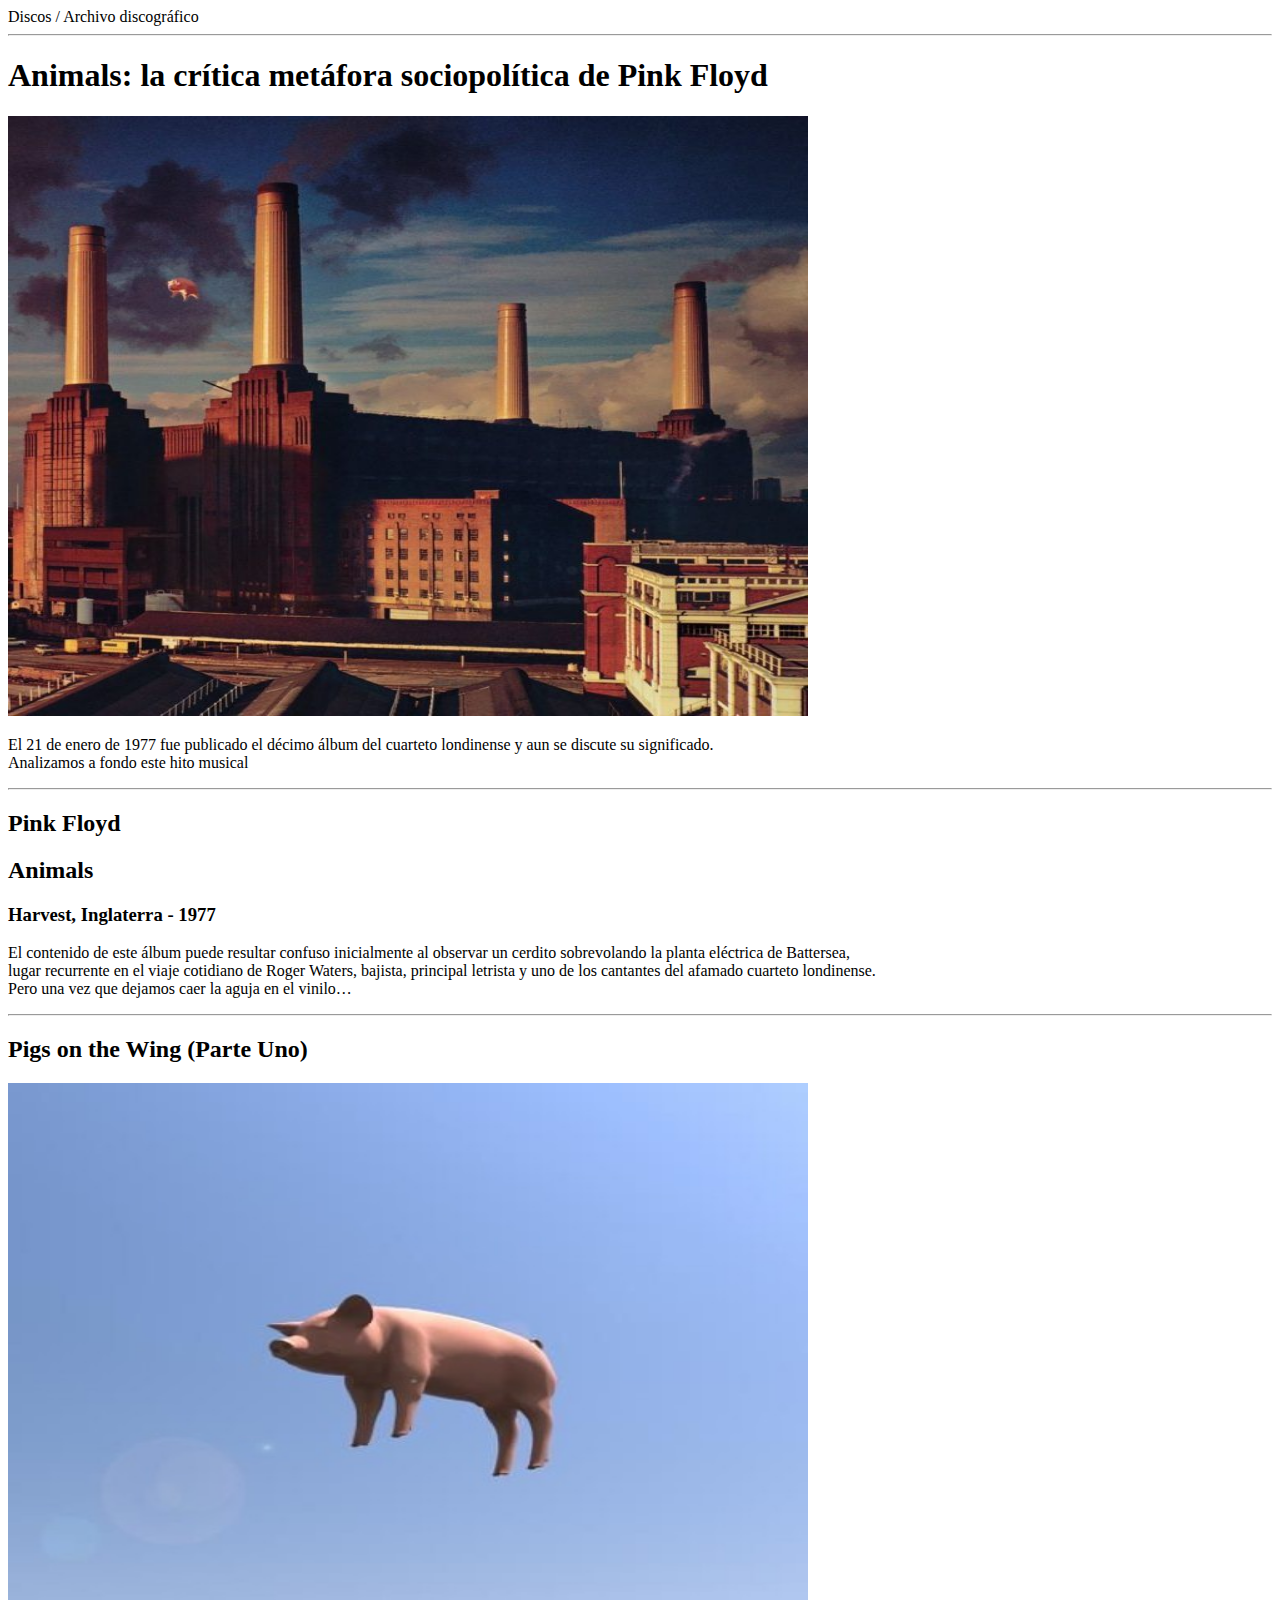
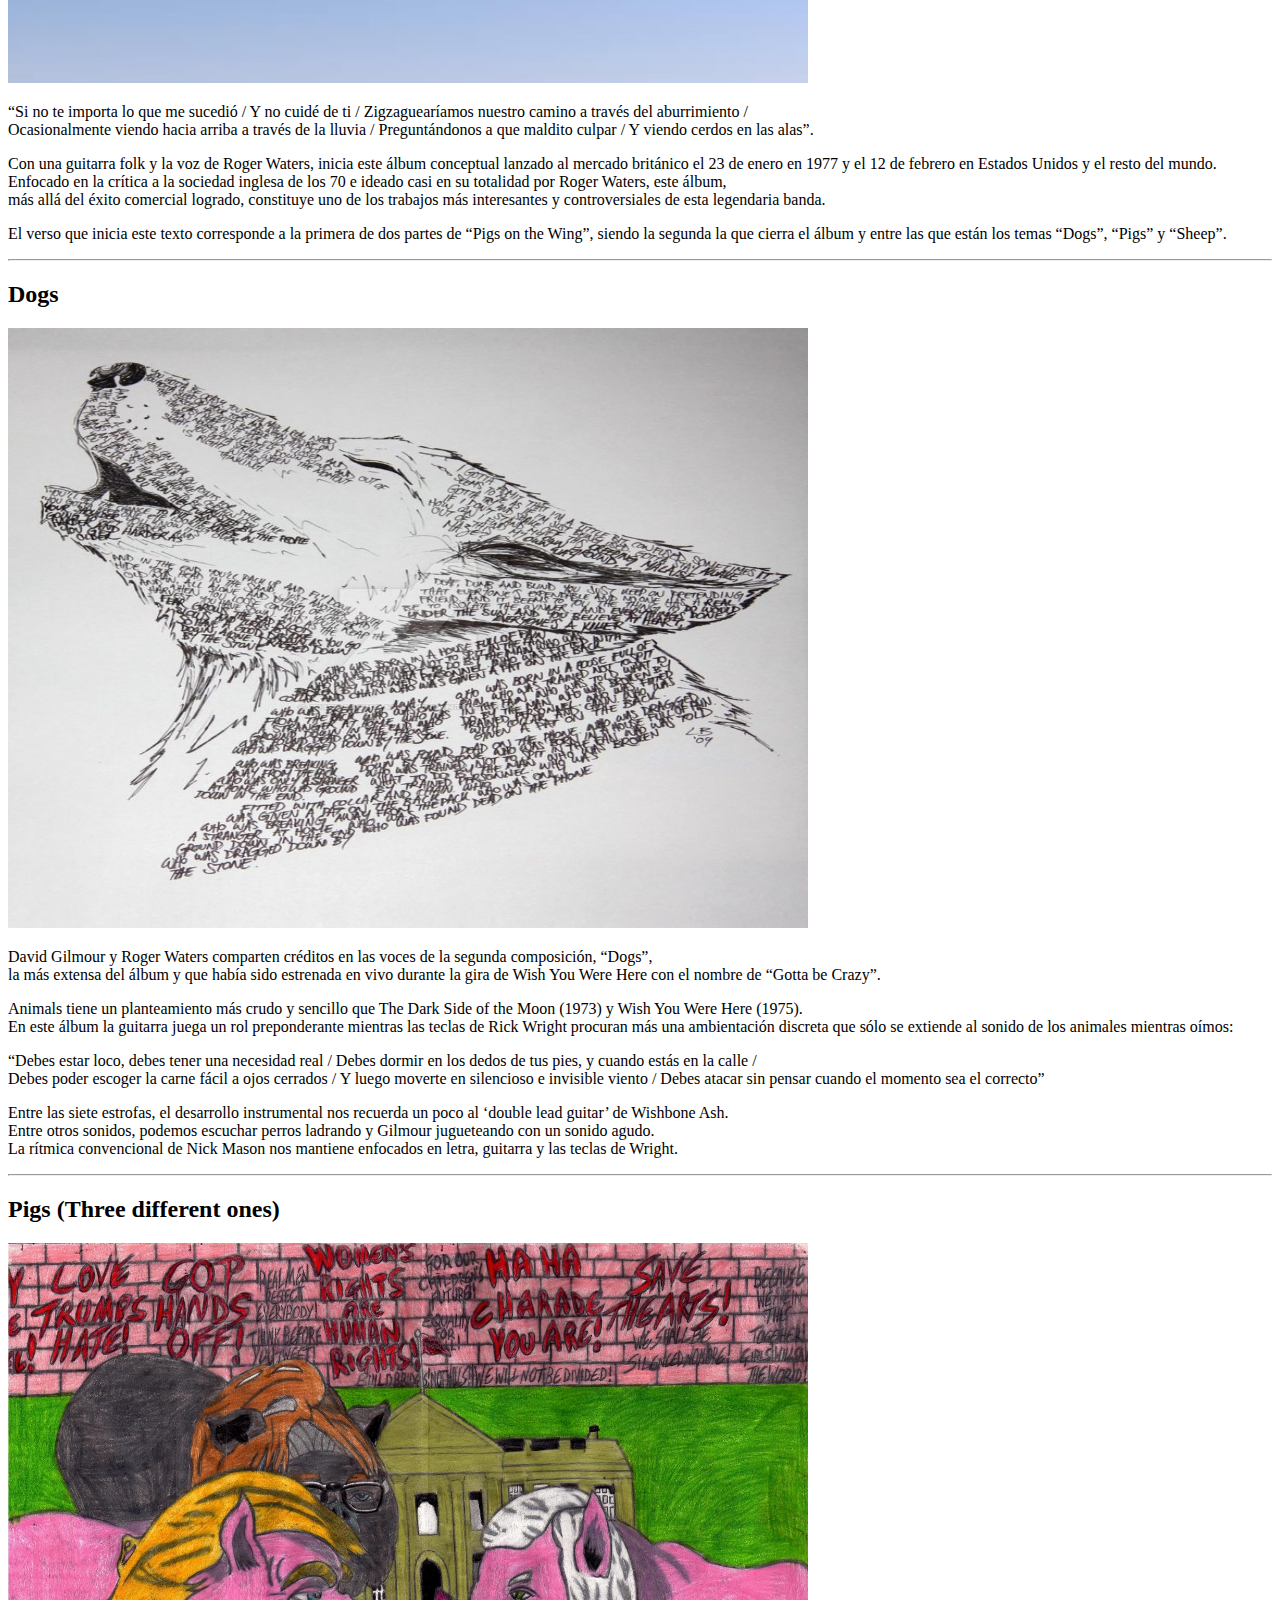
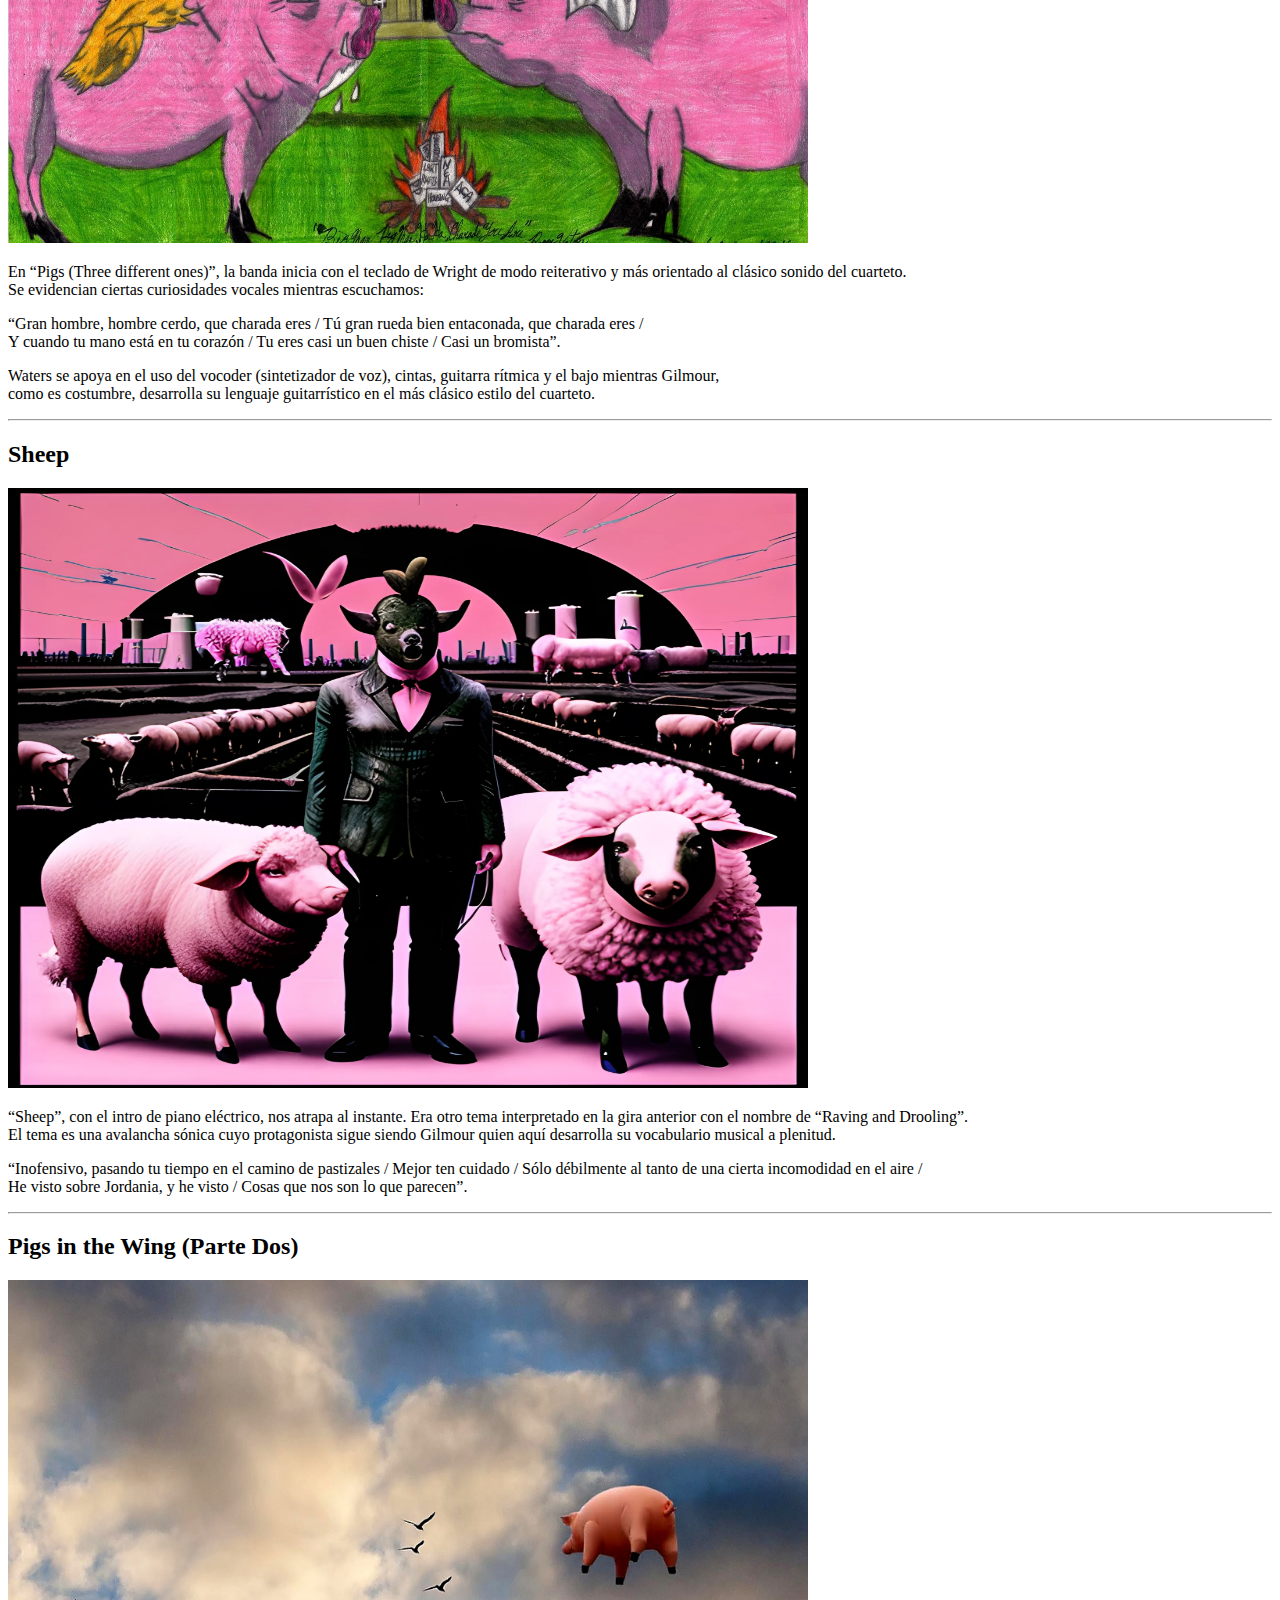
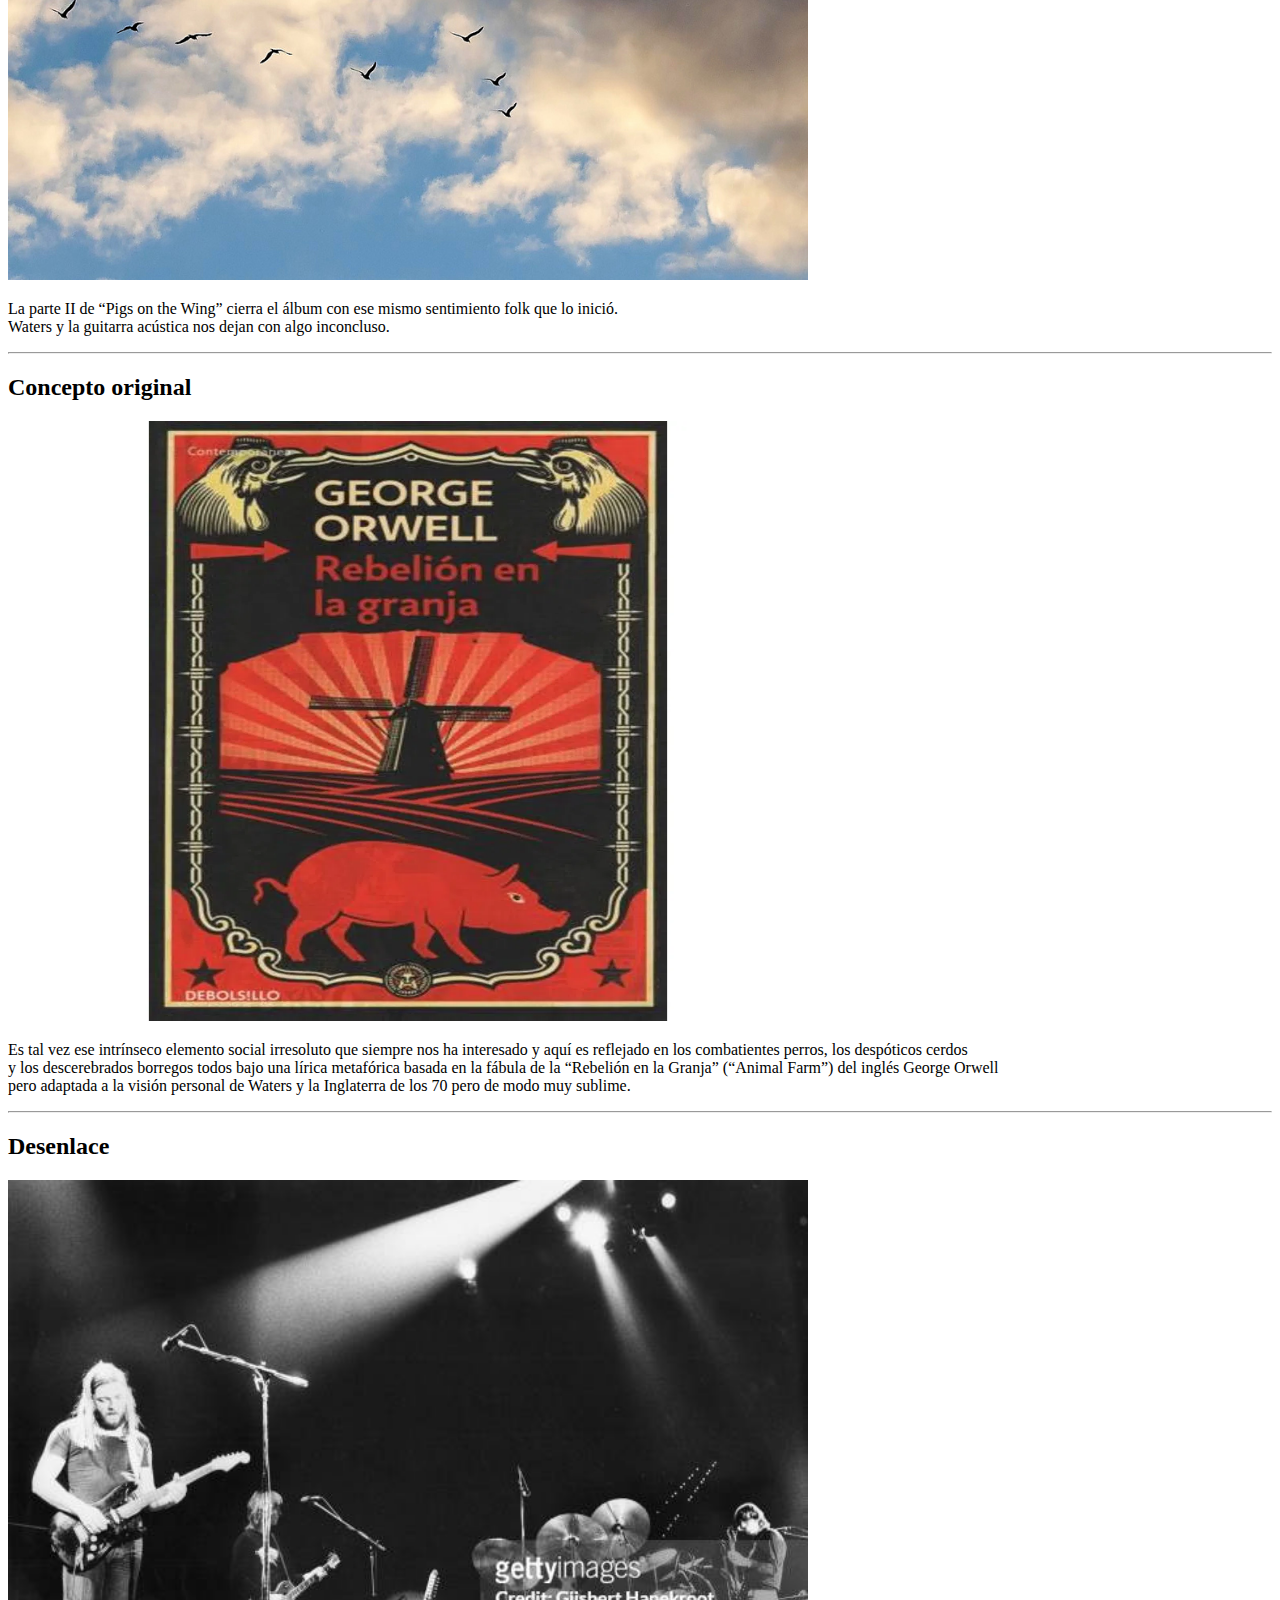
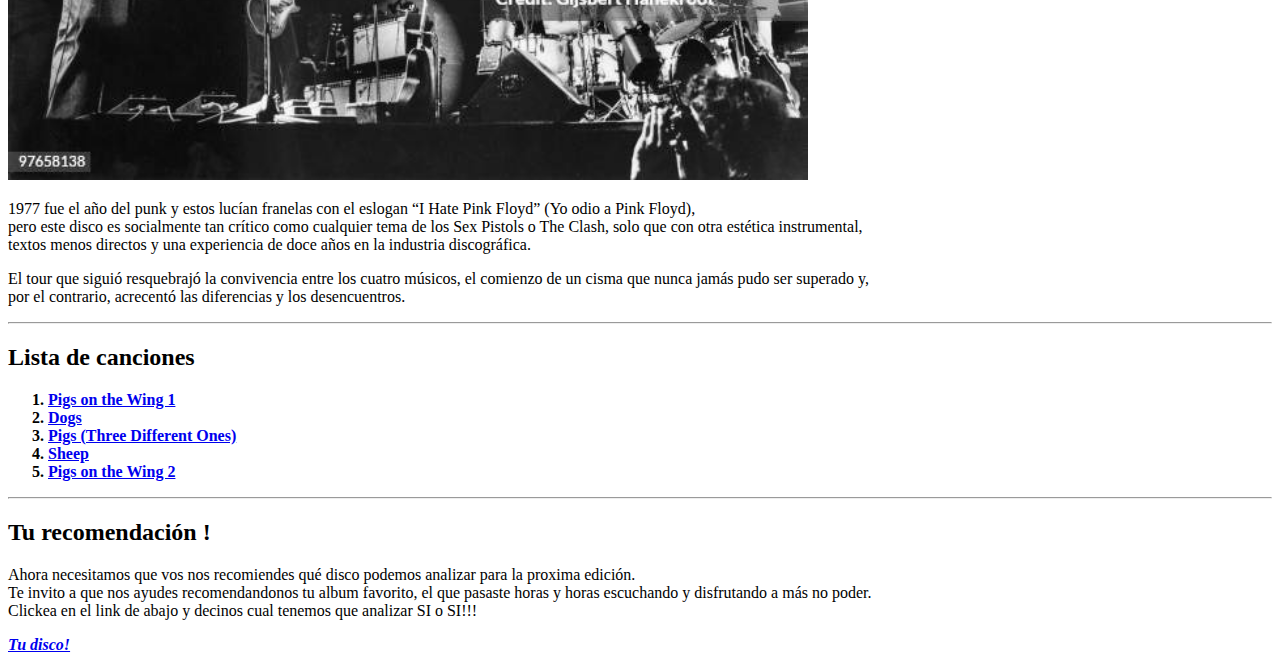
==== index.html @ 3df50e3f "First commit: HTML file" ====
<!DOCTYPE html>
<html lang="es">
   <head>
      <meta charset="UTF-8" />
      <meta name="viewport" content="width=device-width, initial-scale=1.0" />
      <title>Mi Primer Sitio Web</title>
   </head>
   <body>
      <header>
        <span>Discos / </span>
        <span>Archivo discográfico</span>
        <hr>         
        <h1>Animals: la crítica metáfora sociopolítica de Pink Floyd</h1>
        <img src="Animals-640x640.jpg" width="800" height="600"/>
        <p>El 21 de enero de 1977 fue publicado el décimo álbum del cuarteto londinense y aun se discute su significado. <br> Analizamos a fondo este hito musical</p>
      </header>

      <main>
        <section>
    <hr />
        <article>
        <div>

      <h2>Pink Floyd</h2>
      <h2>Animals</h2>
      <h3>Harvest, Inglaterra -  1977</h3>
      <p>El contenido de este álbum puede resultar confuso inicialmente al observar un cerdito sobrevolando la planta eléctrica de Battersea,<br> 
        lugar recurrente en el viaje cotidiano de Roger Waters, bajista, principal letrista y uno de los cantantes del afamado cuarteto londinense.
        <br>Pero una vez que dejamos caer la aguja en el vinilo…</p>

       </div>
       </article>
    

    <hr />

    <article>
    <div>

    <h2>Pigs on the Wing (Parte Uno)</h2>

    <img src="Pigs on the wing parte uno.jpg" width="800" height="600"/>
        
        <p>“Si no te importa lo que me sucedió / Y no cuidé de ti / Zigzaguearíamos nuestro camino a través del aburrimiento / 
            <br>Ocasionalmente viendo hacia arriba a través de la lluvia / Preguntándonos a que maldito culpar / Y viendo cerdos en las alas”.</p>  
        <p>Con una guitarra folk y la voz de Roger Waters, inicia este álbum conceptual lanzado al mercado británico el 23 de enero en 1977 y 
            el 12 de febrero en Estados Unidos y el resto del mundo. <br>      
        Enfocado en la crítica a la sociedad inglesa de los 70 e ideado casi en su totalidad por Roger Waters, este álbum, 
        <br>más allá del éxito comercial logrado, constituye uno de los trabajos más interesantes y controversiales de esta legendaria banda.</p>
        
        <p>El verso que inicia este texto corresponde a la primera de dos partes de “Pigs on the Wing”, siendo la segunda la que cierra el álbum y
             entre las que están los temas “Dogs”, “Pigs” y “Sheep”.</p>

    </div>
    </article>

    <hr />

    <article>
    <div>

    <h2>Dogs</h2>

    <img src="Dogs.jpg" width="800" height="600"/>

        <p>David Gilmour y Roger Waters comparten créditos en las voces de la segunda composición, “Dogs”, 
        <br>la más extensa del álbum y que había sido estrenada en vivo durante la gira de Wish You Were Here con el nombre de “Gotta be Crazy”.</p>
        <p>Animals tiene un planteamiento más crudo y sencillo que The Dark Side of the Moon (1973) y Wish You Were Here (1975). 
        <br>En este álbum la guitarra juega un rol preponderante mientras las teclas de Rick Wright procuran más una ambientación discreta 
        que sólo se extiende al sonido de los animales mientras oímos:</p>
        <p>“Debes estar loco, debes tener una necesidad real / Debes dormir en los dedos de tus pies, y cuando estás en la calle / 
        <br>Debes poder escoger la carne fácil a ojos cerrados / Y luego moverte en silencioso e invisible viento / 
        Debes atacar sin pensar cuando el momento sea el correcto”</p>
        <p>Entre las siete estrofas, el desarrollo instrumental nos recuerda un poco al ‘double lead guitar’ de Wishbone Ash. 
        <br>Entre otros sonidos, podemos escuchar perros ladrando y Gilmour jugueteando con un sonido agudo. 
        <br>La rítmica convencional de Nick Mason nos mantiene enfocados en letra, guitarra y las teclas de Wright.</p>
    
    
    </div>
    </article>

    <hr />
    
    <article>
    <div>

    <h2>Pigs (Three different ones)</h2>

    <img src="Pigs.jpg" width="800" height="600"/>

        <p>En “Pigs (Three different ones)”, la banda inicia con el teclado de Wright de modo reiterativo y más orientado al clásico sonido del cuarteto. 
        <br>Se evidencian ciertas curiosidades vocales mientras escuchamos:</p>
        <p>“Gran hombre, hombre cerdo, que charada eres / Tú gran rueda bien entaconada, que charada eres / 
        <br>Y cuando tu mano está en tu corazón / Tu eres casi un buen chiste / Casi un bromista”.</p>
        <p>Waters se apoya en el uso del vocoder (sintetizador de voz), cintas, guitarra rítmica y el bajo mientras Gilmour, 
        <br>como es costumbre, desarrolla su lenguaje guitarrístico en el más clásico estilo del cuarteto.</p>

    </div>
    </article>

    <hr />

    <article>
    <div>

    <h2>Sheep</h2>

    <img src="Sheep.webp" width="800" height="600"/>

        <p>“Sheep”, con el intro de piano eléctrico, nos atrapa al instante. Era otro tema interpretado en la gira anterior con el nombre de “Raving and Drooling”. 
        <br>El tema es una avalancha sónica cuyo protagonista sigue siendo Gilmour quien aquí desarrolla su vocabulario musical a plenitud.</p>
        <p>“Inofensivo, pasando tu tiempo en el camino de pastizales / Mejor ten cuidado / Sólo débilmente al tanto de una cierta incomodidad en el aire / 
        <br>He visto sobre Jordania, y he visto / Cosas que nos son lo que parecen”.</p>

    </div>
    </article>

    <hr />

    <article>
    <div>

    <h2>Pigs in the Wing (Parte Dos)</h2>

    <img src="Pigs on the wing parte dos.jpg" width="800" height="600"/>

        <p>La parte II de “Pigs on the Wing” cierra el álbum con ese mismo sentimiento folk que lo inició. 
        <br>Waters y la guitarra acústica nos dejan con algo inconcluso.</p>

    </div>
    </article>

    <hr />

    <article>
    <div>

    <h2>Concepto original</h2>

    <img src="Rebelion en la granja.webp" width="800" height="600"/>

        <p>Es tal vez ese intrínseco elemento social irresoluto que siempre nos ha interesado y aquí es reflejado en los combatientes perros, los despóticos cerdos 
        <br>y los descerebrados borregos todos bajo una lírica metafórica basada en la fábula de la “Rebelión en la Granja” (“Animal Farm”) del inglés George Orwell 
        <br>pero adaptada a la visión personal de Waters y la Inglaterra de los 70 pero de modo muy sublime.</p>

    </div>
    </article>

    <hr />
    
    <article>
    <div>

        <h2>Desenlace</h2>

        <img src="gettyimages-97658138-612x612.jpg" width="800" height="600"/>

        <p>1977 fue el año del punk y estos lucían franelas con el eslogan “I Hate Pink Floyd” (Yo odio a Pink Floyd), 
        <br>pero este disco es socialmente tan crítico como cualquier tema de los Sex Pistols o The Clash, solo que con otra estética instrumental, 
        <br>textos menos directos y una experiencia de doce años en la industria discográfica.</p>

        <p>El tour que siguió resquebrajó la convivencia entre los cuatro músicos, el comienzo de un cisma que nunca jamás pudo ser superado y, 
        <br>por el contrario, acrecentó las diferencias y los desencuentros.</p>

    </div>
    </article>

    <hr />

    <article>
    <div>

        <h2>Lista de canciones</h2>

        <ol><strong>
        <li><a href="./PigsP1.html">Pigs on the Wing 1</a></li>
        <li><a href="./dogs.html">Dogs</a></li>
        <li><a href="./pigs.html">Pigs (Three Different Ones)</a></li>
        <li><a href="./sheep.html">Sheep</a></li>
        <li><a href="./pigsp2.html">Pigs on the Wing 2</a></li></strong>       
        </ol>

    </div>
    </article>
    
    </section>
    </main>

    <hr />

    <footer>
        <h2>Tu recomendación !</h2> 
        <p>Ahora necesitamos que vos nos recomiendes qué disco podemos analizar para la proxima edición. 
        <br>Te invito a que nos ayudes recomendandonos tu album favorito, el que pasaste horas y horas escuchando y disfrutando a más no poder. 
        <br>Clickea en el link de abajo y decinos cual tenemos que analizar SI o SI!!!</p>

        <a href="./proxdiscoform.html"><strong><i>Tu disco!</i></strong></a>

    </footer>


   </body>
</html>
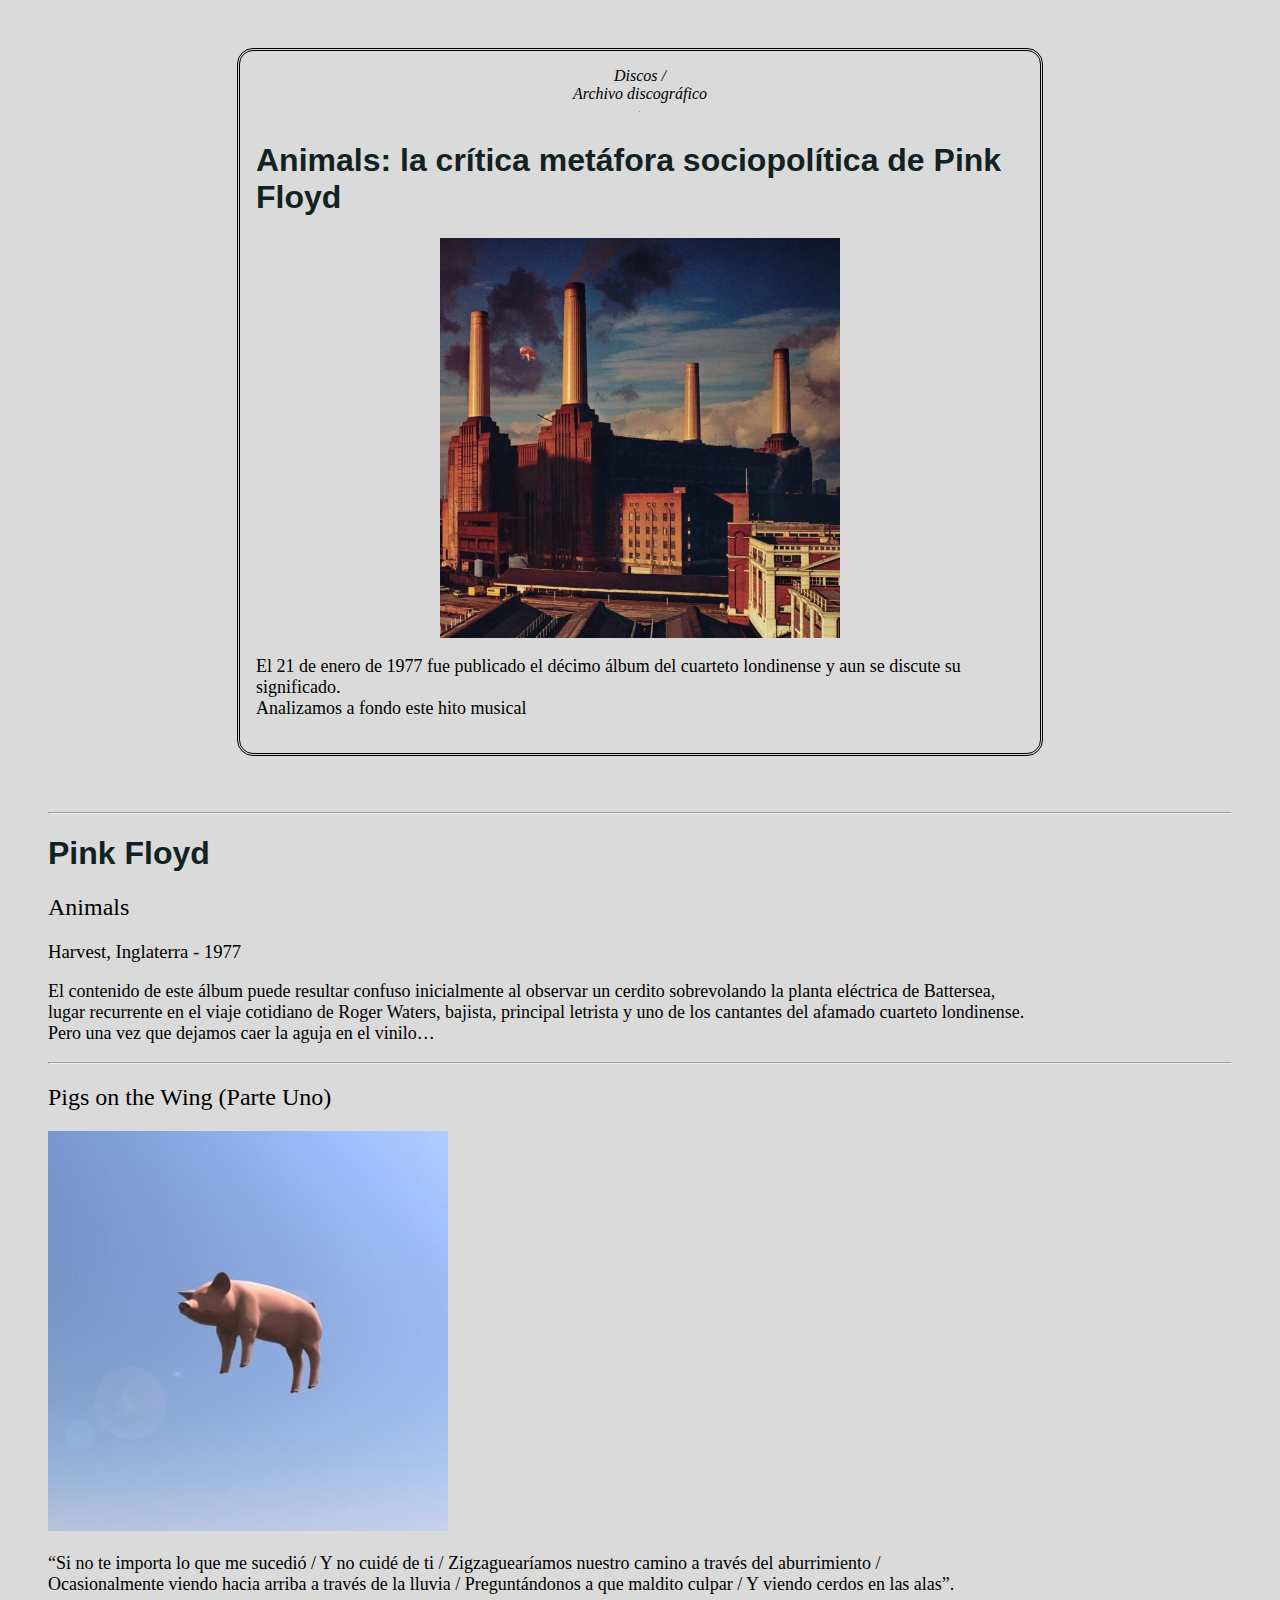
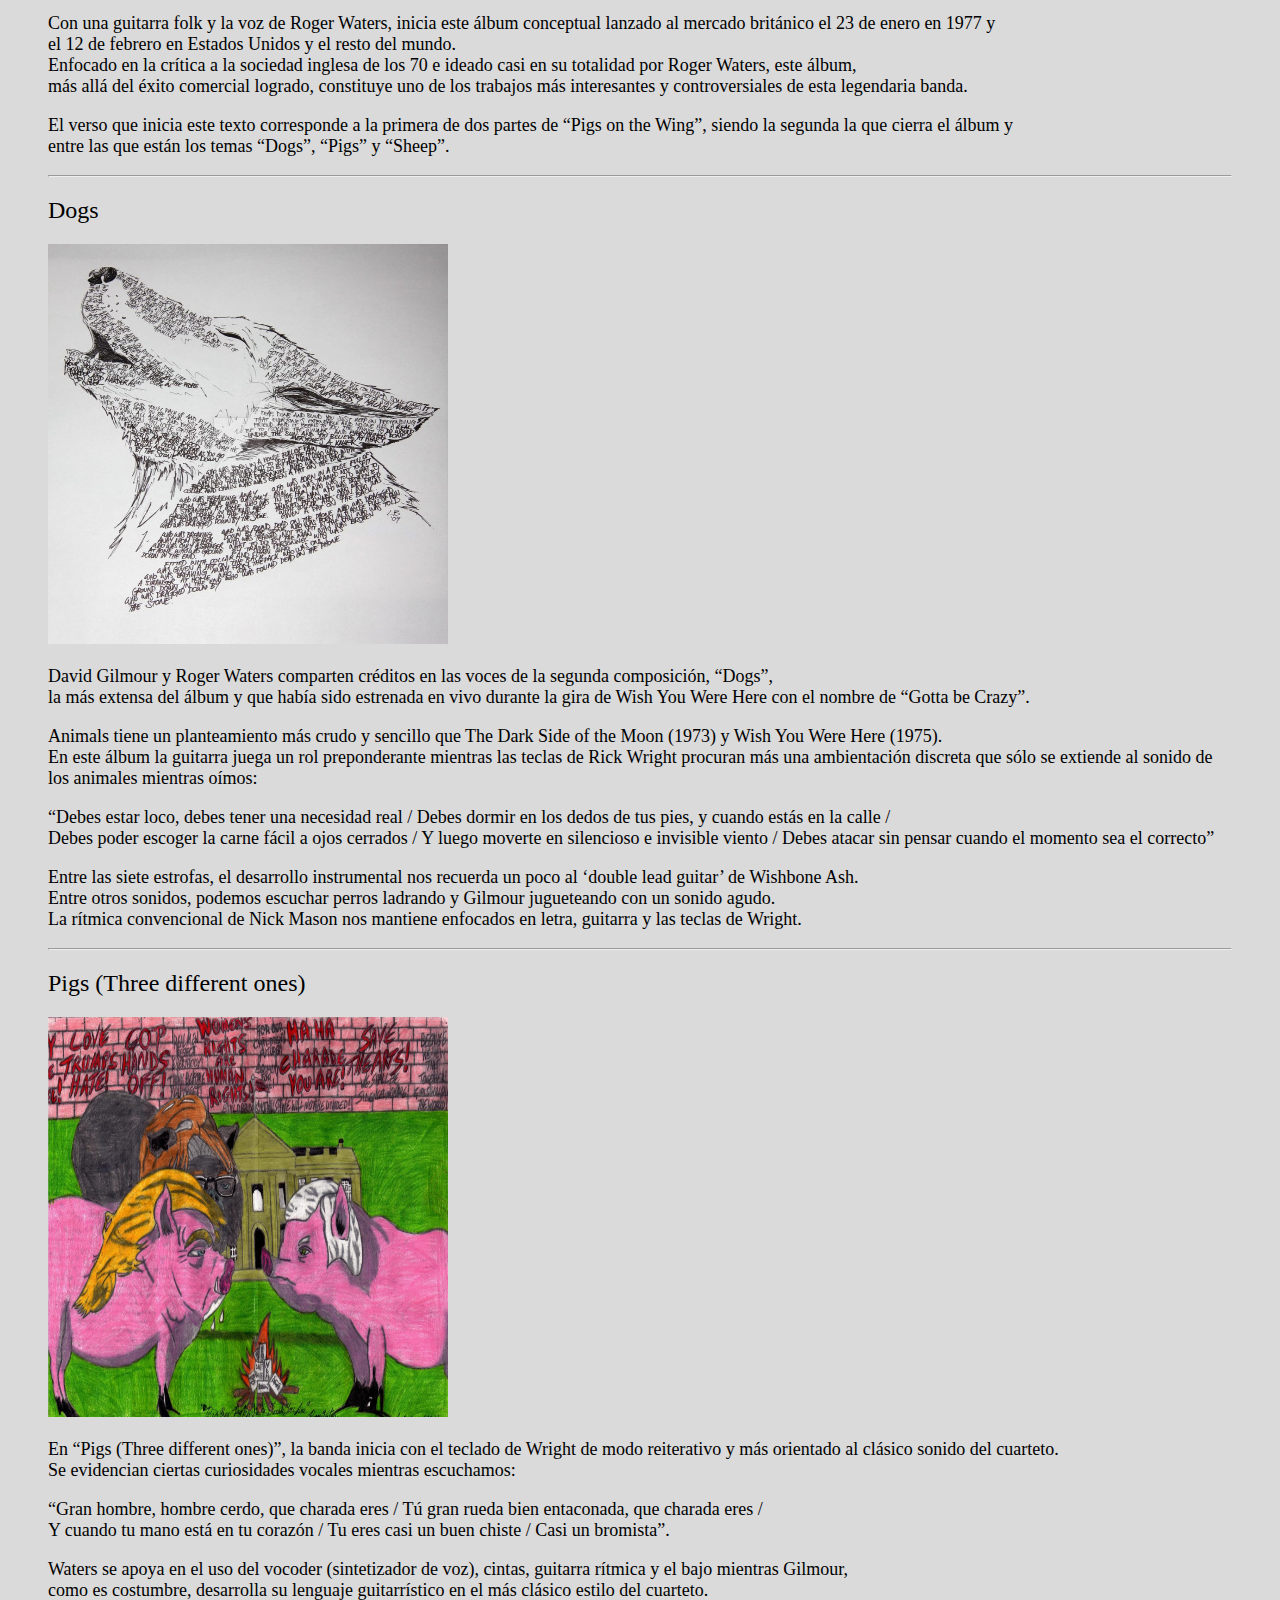
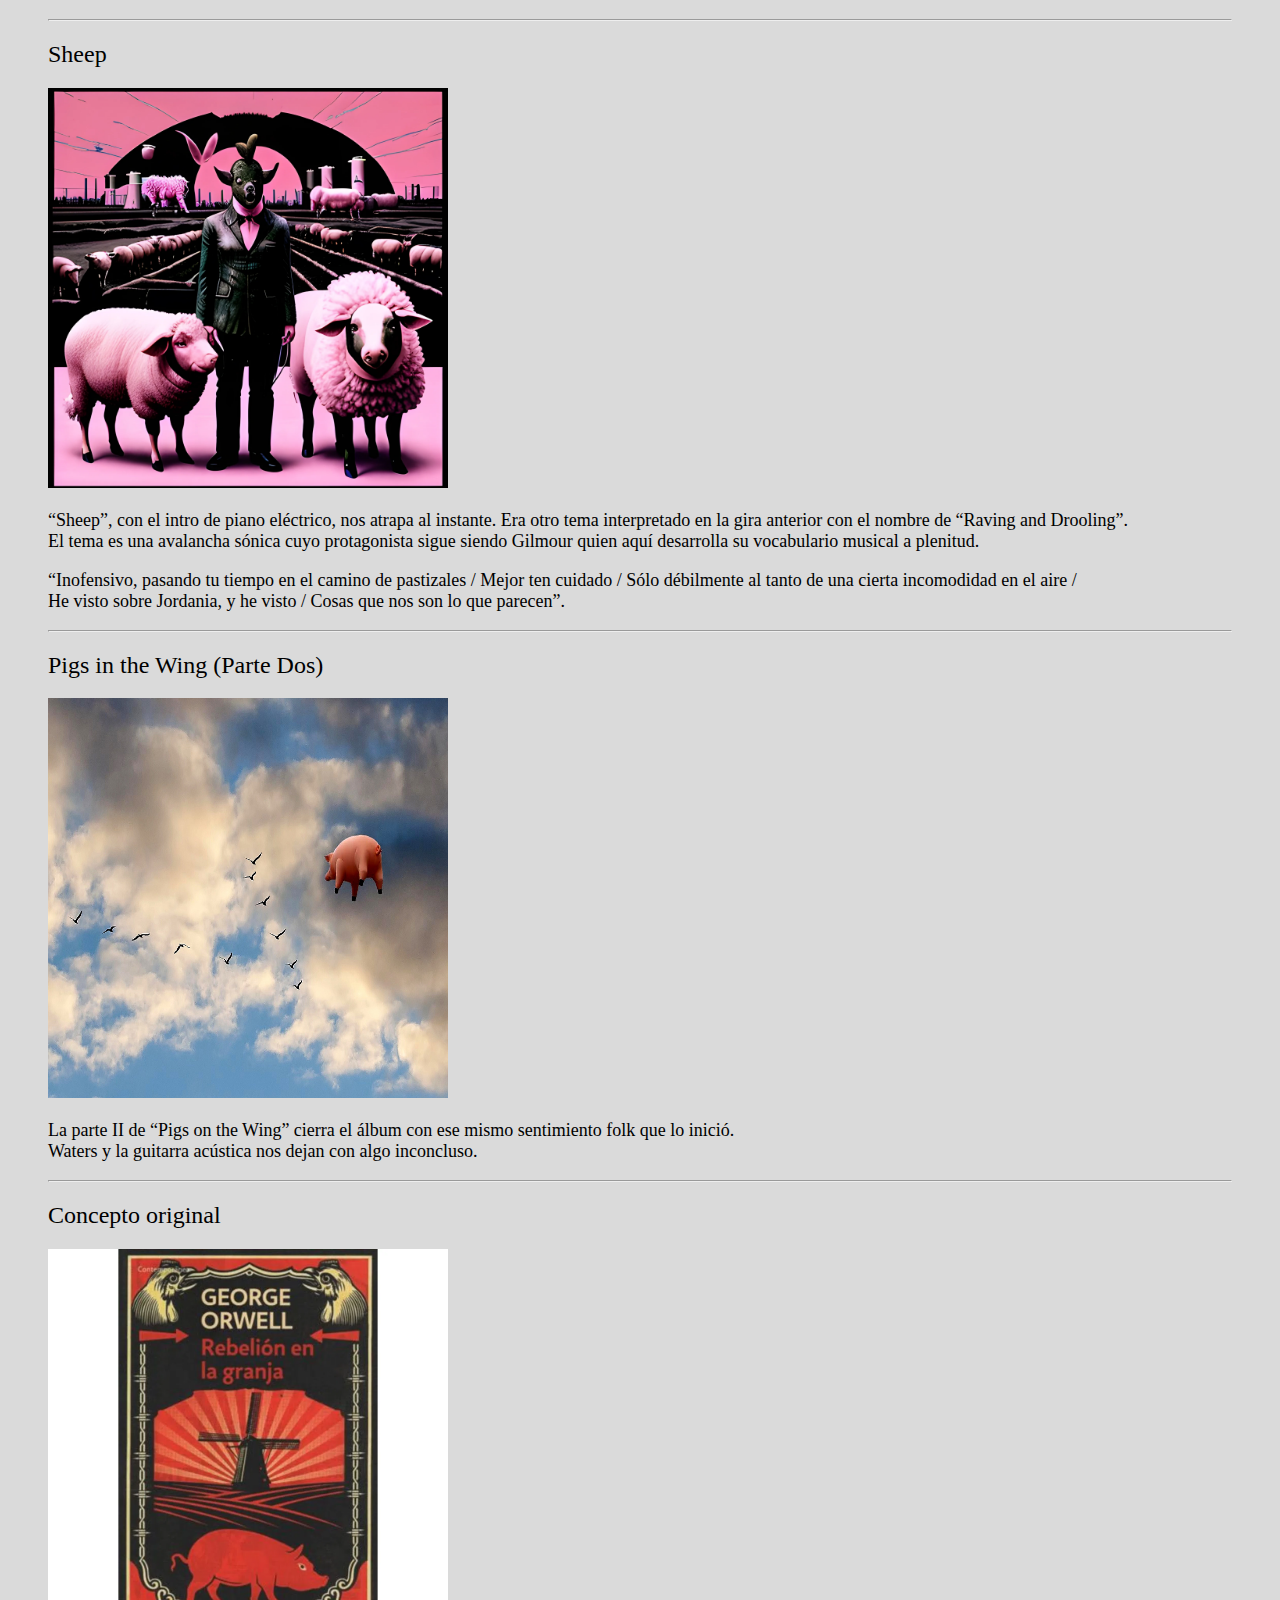
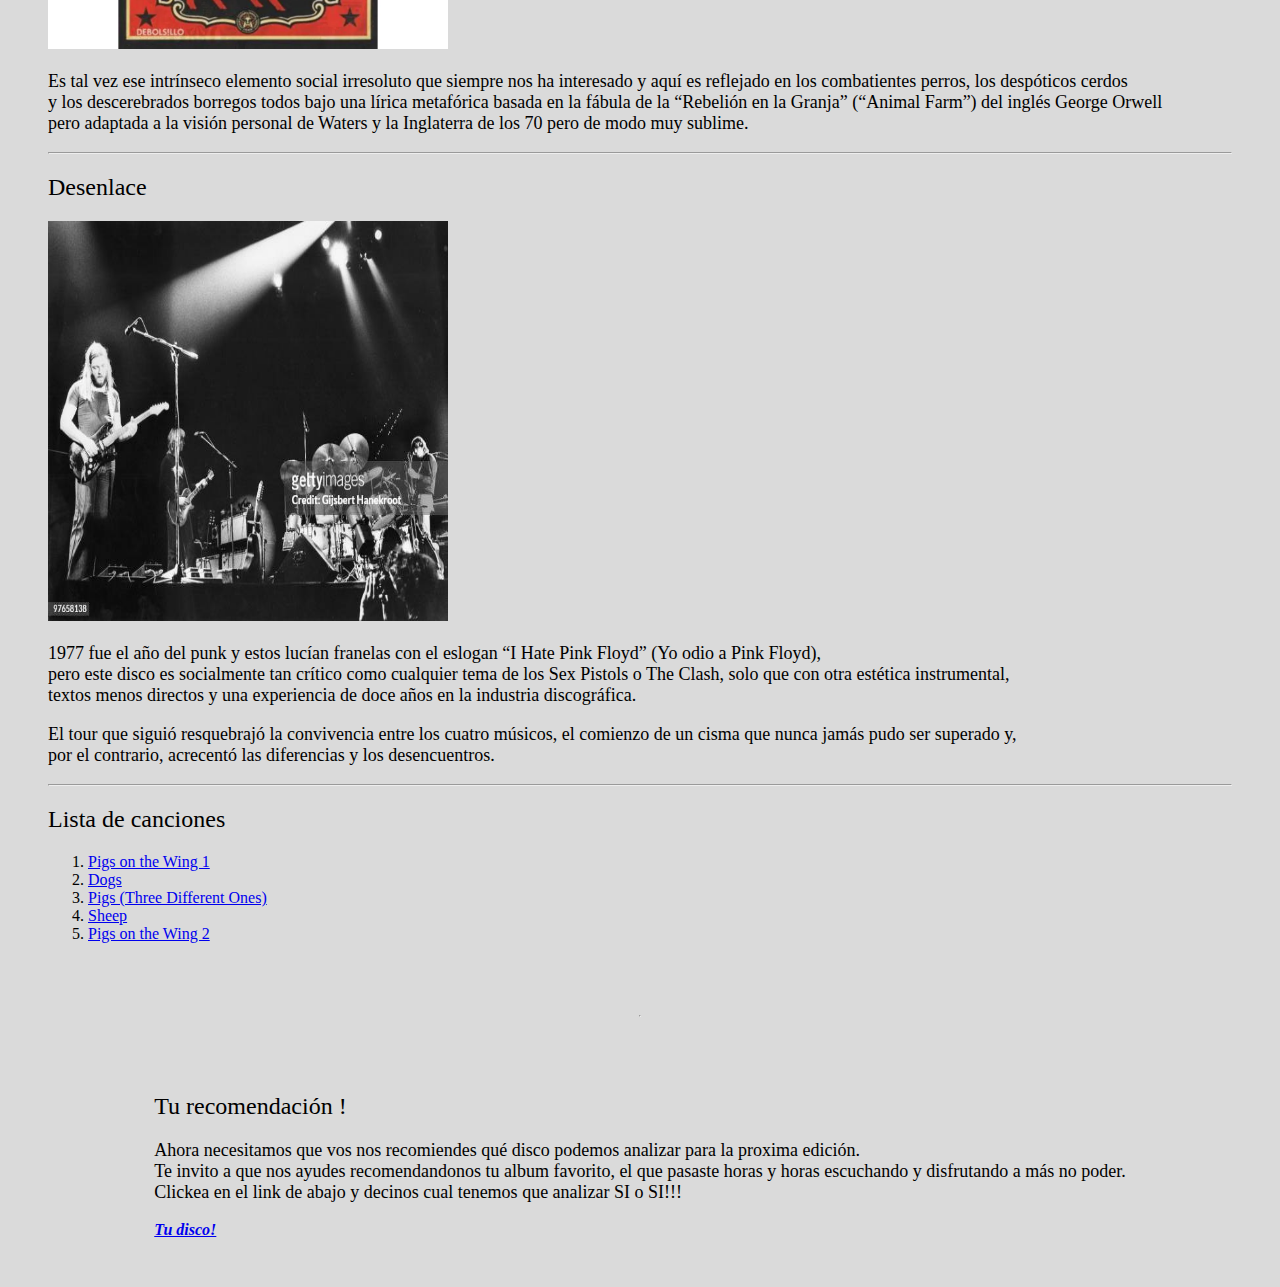
==== commit 05e72244: "Homework modulo 4 CSS" ====
--- a/index.html
+++ b/index.html
@@ -4,52 +4,57 @@
       <meta charset="UTF-8" />
       <meta name="viewport" content="width=device-width, initial-scale=1.0" />
       <title>Mi Primer Sitio Web</title>
+      <link rel="stylesheet" href="./styles.css" />      
    </head>
    <body>
       <header>
+        <div id="cabecera">
         <span>Discos / </span>
         <span>Archivo discográfico</span>
         <hr>         
         <h1>Animals: la crítica metáfora sociopolítica de Pink Floyd</h1>
-        <img src="Animals-640x640.jpg" width="800" height="600"/>
+        <img src="Animals-640x640.jpg"/>
         <p>El 21 de enero de 1977 fue publicado el décimo álbum del cuarteto londinense y aun se discute su significado. <br> Analizamos a fondo este hito musical</p>
+        </div>
       </header>
 
       <main>
         <section>
-    <hr />
-        <article>
-        <div>
-
-      <h2>Pink Floyd</h2>
+
+    <hr />
+
+    
+    <article>
+    <div>    
+        
+      <h1>Pink Floyd</h1>
       <h2>Animals</h2>
       <h3>Harvest, Inglaterra -  1977</h3>
       <p>El contenido de este álbum puede resultar confuso inicialmente al observar un cerdito sobrevolando la planta eléctrica de Battersea,<br> 
         lugar recurrente en el viaje cotidiano de Roger Waters, bajista, principal letrista y uno de los cantantes del afamado cuarteto londinense.
         <br>Pero una vez que dejamos caer la aguja en el vinilo…</p>
-
-       </div>
-       </article>
-    
-
-    <hr />
-
-    <article>
-    <div>
-
-    <h2>Pigs on the Wing (Parte Uno)</h2>
-
-    <img src="Pigs on the wing parte uno.jpg" width="800" height="600"/>
+    
+    </div>
+    </article>
+    
+    <hr />
+
+    <article>
+    <div>
+
+      <h2>Pigs on the Wing (Parte Uno)</h2>
+
+      <img src="Pigs on the wing parte uno.jpg"/>
         
         <p>“Si no te importa lo que me sucedió / Y no cuidé de ti / Zigzaguearíamos nuestro camino a través del aburrimiento / 
-            <br>Ocasionalmente viendo hacia arriba a través de la lluvia / Preguntándonos a que maldito culpar / Y viendo cerdos en las alas”.</p>  
+        <br>Ocasionalmente viendo hacia arriba a través de la lluvia / Preguntándonos a que maldito culpar / Y viendo cerdos en las alas”.</p>  
         <p>Con una guitarra folk y la voz de Roger Waters, inicia este álbum conceptual lanzado al mercado británico el 23 de enero en 1977 y 
-            el 12 de febrero en Estados Unidos y el resto del mundo. <br>      
-        Enfocado en la crítica a la sociedad inglesa de los 70 e ideado casi en su totalidad por Roger Waters, este álbum, 
+        <br>el 12 de febrero en Estados Unidos y el resto del mundo.       
+        <br>Enfocado en la crítica a la sociedad inglesa de los 70 e ideado casi en su totalidad por Roger Waters, este álbum, 
         <br>más allá del éxito comercial logrado, constituye uno de los trabajos más interesantes y controversiales de esta legendaria banda.</p>
         
         <p>El verso que inicia este texto corresponde a la primera de dos partes de “Pigs on the Wing”, siendo la segunda la que cierra el álbum y
-             entre las que están los temas “Dogs”, “Pigs” y “Sheep”.</p>
+        <br>entre las que están los temas “Dogs”, “Pigs” y “Sheep”.</p>
 
     </div>
     </article>
@@ -61,7 +66,7 @@
 
     <h2>Dogs</h2>
 
-    <img src="Dogs.jpg" width="800" height="600"/>
+    <img src="Dogs.jpg"/>
 
         <p>David Gilmour y Roger Waters comparten créditos en las voces de la segunda composición, “Dogs”, 
         <br>la más extensa del álbum y que había sido estrenada en vivo durante la gira de Wish You Were Here con el nombre de “Gotta be Crazy”.</p>
@@ -74,8 +79,7 @@
         <p>Entre las siete estrofas, el desarrollo instrumental nos recuerda un poco al ‘double lead guitar’ de Wishbone Ash. 
         <br>Entre otros sonidos, podemos escuchar perros ladrando y Gilmour jugueteando con un sonido agudo. 
         <br>La rítmica convencional de Nick Mason nos mantiene enfocados en letra, guitarra y las teclas de Wright.</p>
-    
-    
+        
     </div>
     </article>
 
@@ -86,7 +90,7 @@
 
     <h2>Pigs (Three different ones)</h2>
 
-    <img src="Pigs.jpg" width="800" height="600"/>
+    <img src="Pigs.jpg"/>
 
         <p>En “Pigs (Three different ones)”, la banda inicia con el teclado de Wright de modo reiterativo y más orientado al clásico sonido del cuarteto. 
         <br>Se evidencian ciertas curiosidades vocales mientras escuchamos:</p>
@@ -105,7 +109,7 @@
 
     <h2>Sheep</h2>
 
-    <img src="Sheep.webp" width="800" height="600"/>
+    <img src="Sheep.webp"/>
 
         <p>“Sheep”, con el intro de piano eléctrico, nos atrapa al instante. Era otro tema interpretado en la gira anterior con el nombre de “Raving and Drooling”. 
         <br>El tema es una avalancha sónica cuyo protagonista sigue siendo Gilmour quien aquí desarrolla su vocabulario musical a plenitud.</p>
@@ -122,7 +126,7 @@
 
     <h2>Pigs in the Wing (Parte Dos)</h2>
 
-    <img src="Pigs on the wing parte dos.jpg" width="800" height="600"/>
+    <img src="Pigs on the wing parte dos.jpg"/>
 
         <p>La parte II de “Pigs on the Wing” cierra el álbum con ese mismo sentimiento folk que lo inició. 
         <br>Waters y la guitarra acústica nos dejan con algo inconcluso.</p>
@@ -137,7 +141,7 @@
 
     <h2>Concepto original</h2>
 
-    <img src="Rebelion en la granja.webp" width="800" height="600"/>
+    <img src="Rebelion en la granja.webp"/>
 
         <p>Es tal vez ese intrínseco elemento social irresoluto que siempre nos ha interesado y aquí es reflejado en los combatientes perros, los despóticos cerdos 
         <br>y los descerebrados borregos todos bajo una lírica metafórica basada en la fábula de la “Rebelión en la Granja” (“Animal Farm”) del inglés George Orwell 
@@ -153,7 +157,7 @@
 
         <h2>Desenlace</h2>
 
-        <img src="gettyimages-97658138-612x612.jpg" width="800" height="600"/>
+        <img src="gettyimages-97658138-612x612.jpg"/>
 
         <p>1977 fue el año del punk y estos lucían franelas con el eslogan “I Hate Pink Floyd” (Yo odio a Pink Floyd), 
         <br>pero este disco es socialmente tan crítico como cualquier tema de los Sex Pistols o The Clash, solo que con otra estética instrumental, 
@@ -172,12 +176,12 @@
 
         <h2>Lista de canciones</h2>
 
-        <ol><strong>
+        <ol>
         <li><a href="./PigsP1.html">Pigs on the Wing 1</a></li>
         <li><a href="./dogs.html">Dogs</a></li>
         <li><a href="./pigs.html">Pigs (Three Different Ones)</a></li>
         <li><a href="./sheep.html">Sheep</a></li>
-        <li><a href="./pigsp2.html">Pigs on the Wing 2</a></li></strong>       
+        <li><a href="./pigsp2.html">Pigs on the Wing 2</a></li>       
         </ol>
 
     </div>
@@ -198,6 +202,6 @@
 
     </footer>
 
-
-   </body>
+    
+    </body>
 </html>--- a/styles.css
+++ b/styles.css
@@ -0,0 +1,53 @@
+span {
+    font-style: oblique;
+}
+
+body {
+    background-color: rgb(218, 218, 218);
+    padding: 3em;
+    margin:auto;
+    display: flex;
+    gap: 3em;
+    flex-direction: column;
+    align-items: center;    
+}
+
+img{
+    width: 400px;
+    height: 400px;
+}
+
+#cabecera {
+    border-style:double;
+    border-radius: 1em;
+    padding:1em;
+    margin:auto;
+    width: 60vw;
+    display: flex;
+    flex-direction: column;
+    align-items: center;
+}
+
+h1 {
+    font-size: 2em;
+    font-weight:bold;
+    font-family: 'Franklin Gothic Medium', 'Arial Narrow', Arial, sans-serif;
+    color: rgb(18, 34, 34);
+}
+
+h2 {
+    font-weight:lighter;
+    font-family: 'Franklin Gothic Medium';
+}
+
+h3 {
+    font-weight:lighter;
+    font-family: 'Franklin Gothic Medium';
+}
+
+p {
+    font-size:large;
+    font-stretch: semi-expanded;
+    font-family:Cambria, Cochin, Georgia, Times, 'Times New Roman', serif;
+}    
+
